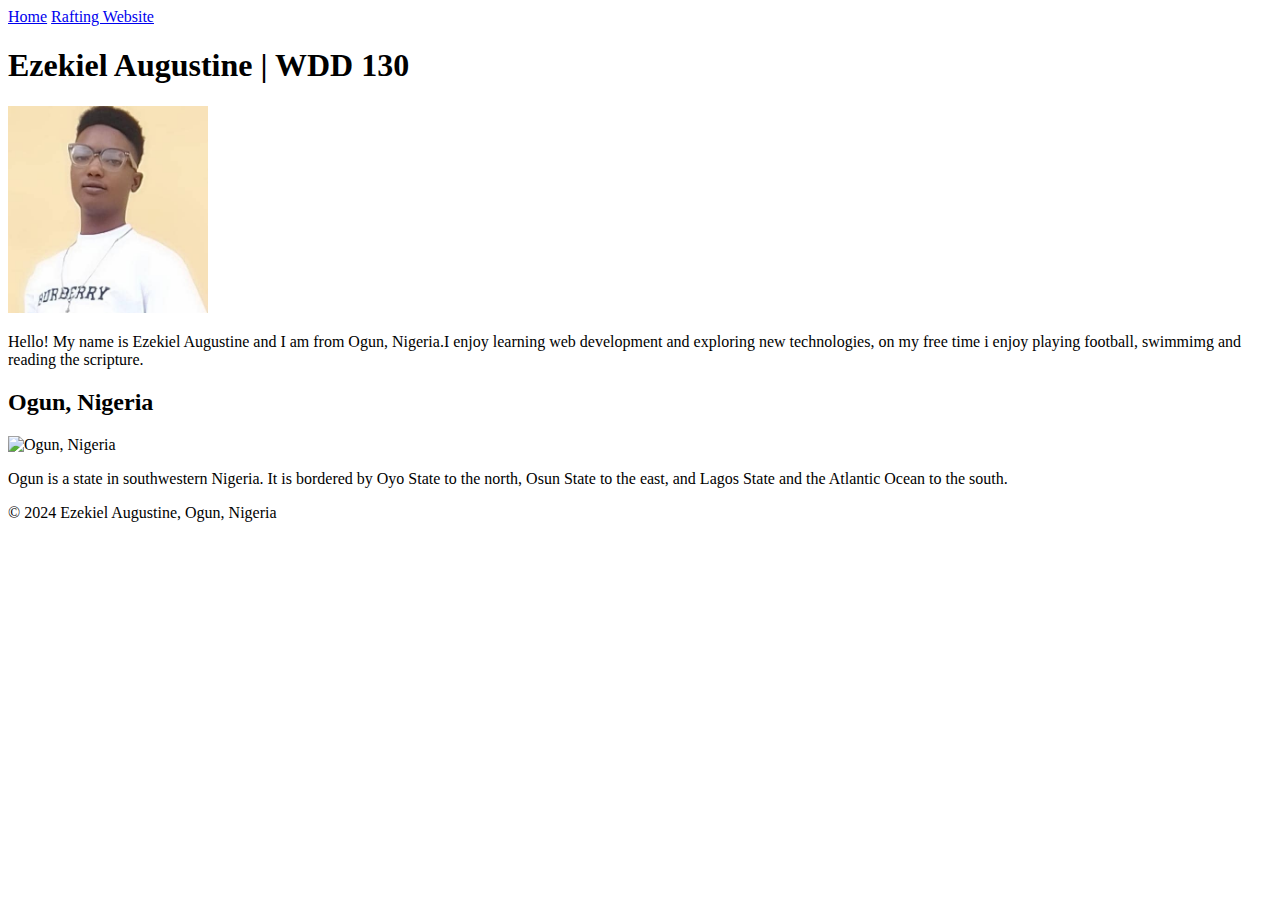
==== index.html @ fd069232 "Added meta tags and aside element to index.html" ====
<!DOCTYPE html>
<html lang="en-US">
<head>
  <meta charset="utf-8">
  <meta name="viewport" content="width=device-width,initial-scale=1.0">
  <meta name="description" content="Ezekiel Augustine's WDD 130 course home page">
  <meta name="author" content="Ezekiel Augustine">
  <title>Ezekiel Augustine | WDD 130</title>
  <link rel="stylesheet" href="styles.css">
</head>
<body>
  <header>
    <nav>
      <a href="#">Home</a>
      <a href="wwr/">Rafting Website</a>
    </nav>
  </header>
  <main>
    <h1>Ezekiel Augustine | WDD 130</h1>
    <img src="image/Ezekiel Augustine.jpg" alt="Hello, my name is Ezekiel Augustine" width="200">
    <p>Hello! My name is Ezekiel Augustine and I am from Ogun, Nigeria.I enjoy learning web development and exploring new technologies, on my free time i enjoy playing football, swimmimg and reading the scripture.</p>
  </main>
  <aside>
    <h2>Ogun, Nigeria</h2>
    <img src="image/ogun-nigeria.jpg" alt="Ogun, Nigeria" width="200">
    <p>Ogun is a state in southwestern Nigeria. It is bordered by Oyo State to the north, Osun State to the east, and Lagos State and the Atlantic Ocean to the south.</p>
  </aside>
  <footer>
    <p>&copy; 2024 Ezekiel Augustine, Ogun, Nigeria</p>
  </footer>
</body>
</html>
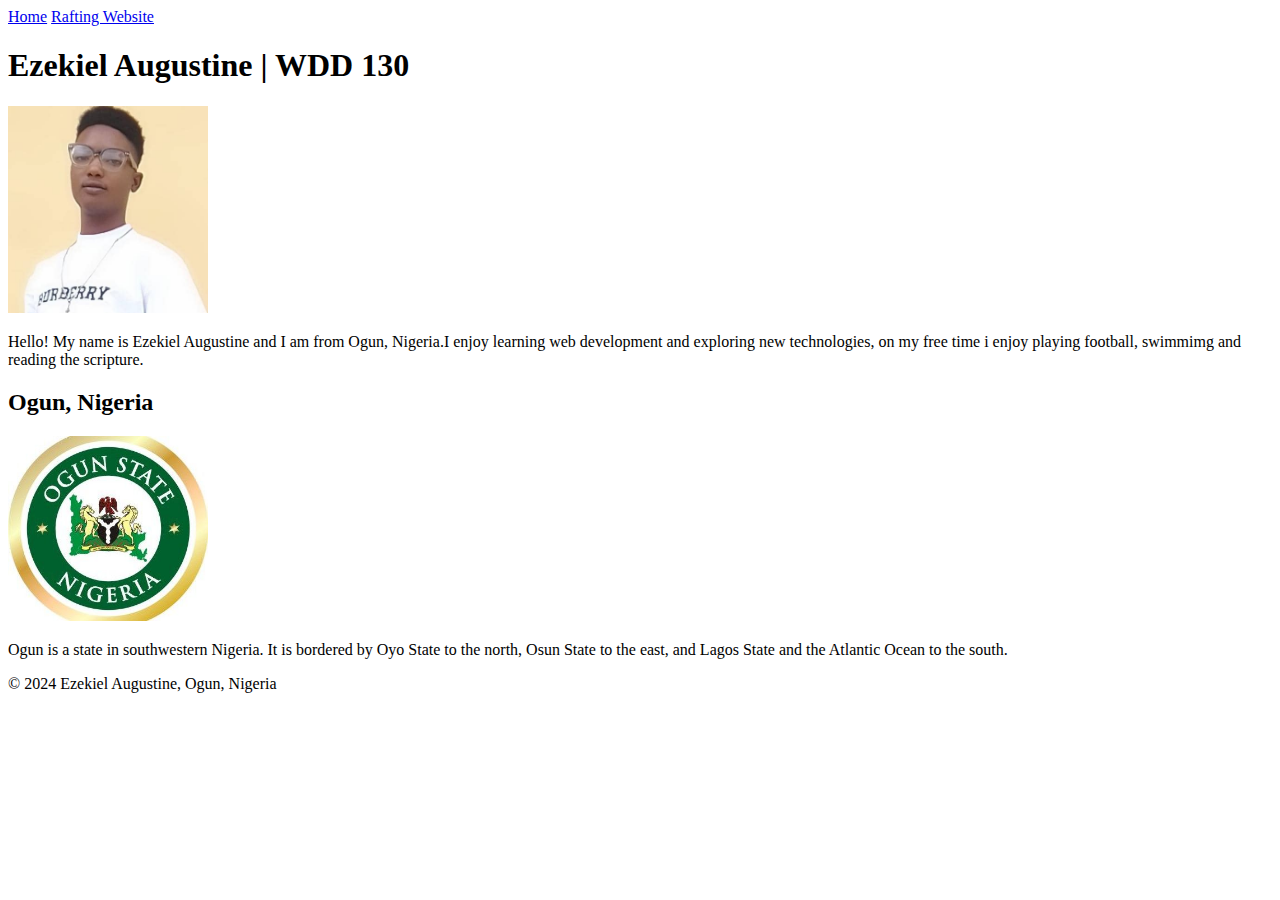
==== commit 81366f87: "Ogun, Nigeria" ====
--- a/index.html
+++ b/index.html
@@ -22,7 +22,7 @@
   </main>
   <aside>
     <h2>Ogun, Nigeria</h2>
-    <img src="image/ogun-nigeria.jpg" alt="Ogun, Nigeria" width="200">
+    <img src="image/ogun state nigeria.jpg" alt="Ogun, Nigeria" width="200">
     <p>Ogun is a state in southwestern Nigeria. It is bordered by Oyo State to the north, Osun State to the east, and Lagos State and the Atlantic Ocean to the south.</p>
   </aside>
   <footer>
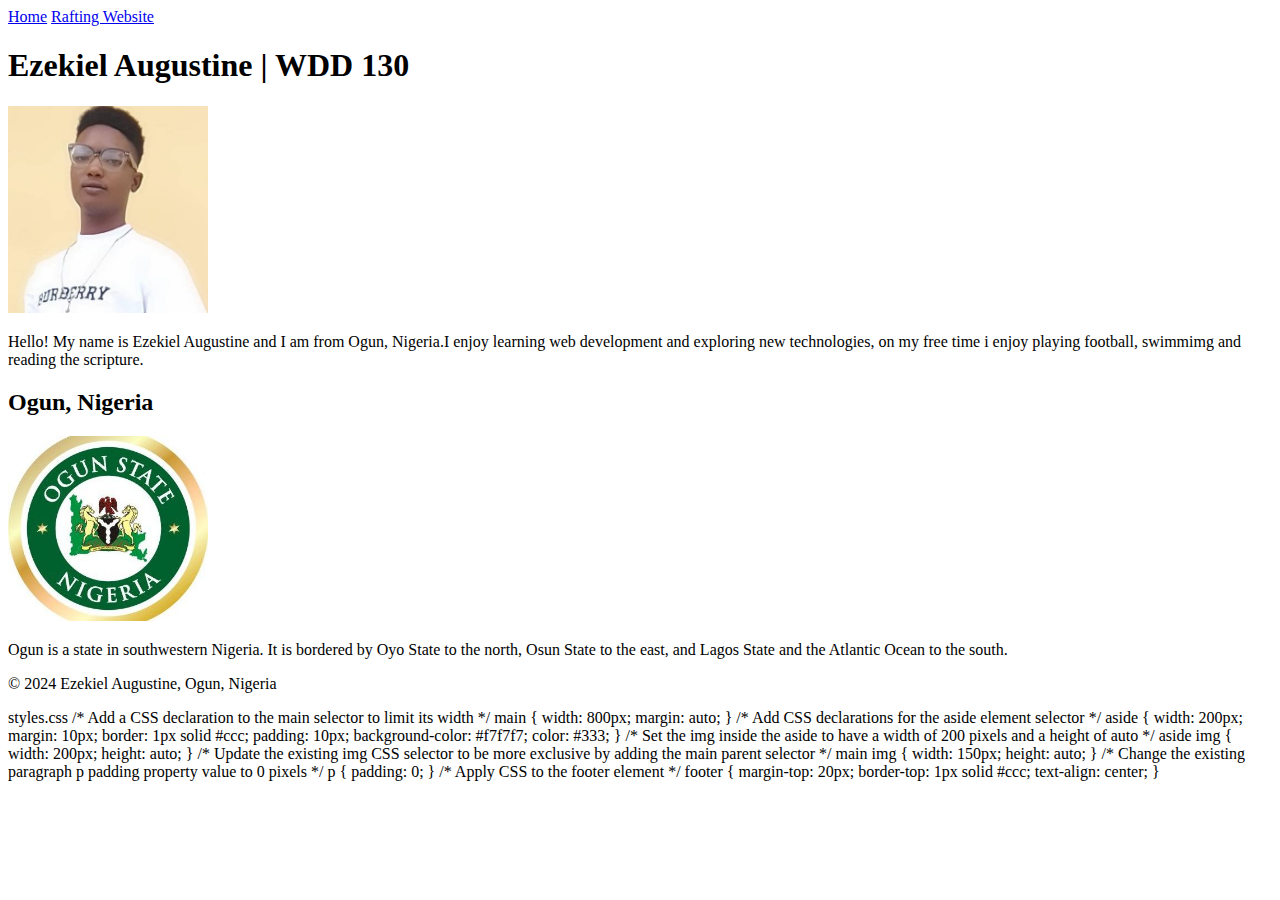
==== commit 4df07954: "changes with the full code" ====
--- a/index.html
+++ b/index.html
@@ -3,9 +3,9 @@
 <head>
   <meta charset="utf-8">
   <meta name="viewport" content="width=device-width,initial-scale=1.0">
+  <title>Ezekiel Augustine | WDD 130</title>
   <meta name="description" content="Ezekiel Augustine's WDD 130 course home page">
   <meta name="author" content="Ezekiel Augustine">
-  <title>Ezekiel Augustine | WDD 130</title>
   <link rel="stylesheet" href="styles.css">
 </head>
 <body>
@@ -29,4 +29,47 @@
     <p>&copy; 2024 Ezekiel Augustine, Ogun, Nigeria</p>
   </footer>
 </body>
-</html>+</html>
+
+
+styles.css
+
+/* Add a CSS declaration to the main selector to limit its width */
+main {
+  width: 800px;
+  margin: auto;
+}
+
+/* Add CSS declarations for the aside element selector */
+aside {
+  width: 200px;
+  margin: 10px;
+  border: 1px solid #ccc;
+  padding: 10px;
+  background-color: #f7f7f7;
+  color: #333;
+}
+
+/* Set the img inside the aside to have a width of 200 pixels and a height of auto */
+aside img {
+  width: 200px;
+  height: auto;
+}
+
+/* Update the existing img CSS selector to be more exclusive by adding the main parent selector */
+main img {
+  width: 150px;
+  height: auto;
+}
+
+/* Change the existing paragraph p padding property value to 0 pixels */
+p {
+  padding: 0;
+}
+
+/* Apply CSS to the footer element */
+footer {
+  margin-top: 20px;
+  border-top: 1px solid #ccc;
+  text-align: center;
+}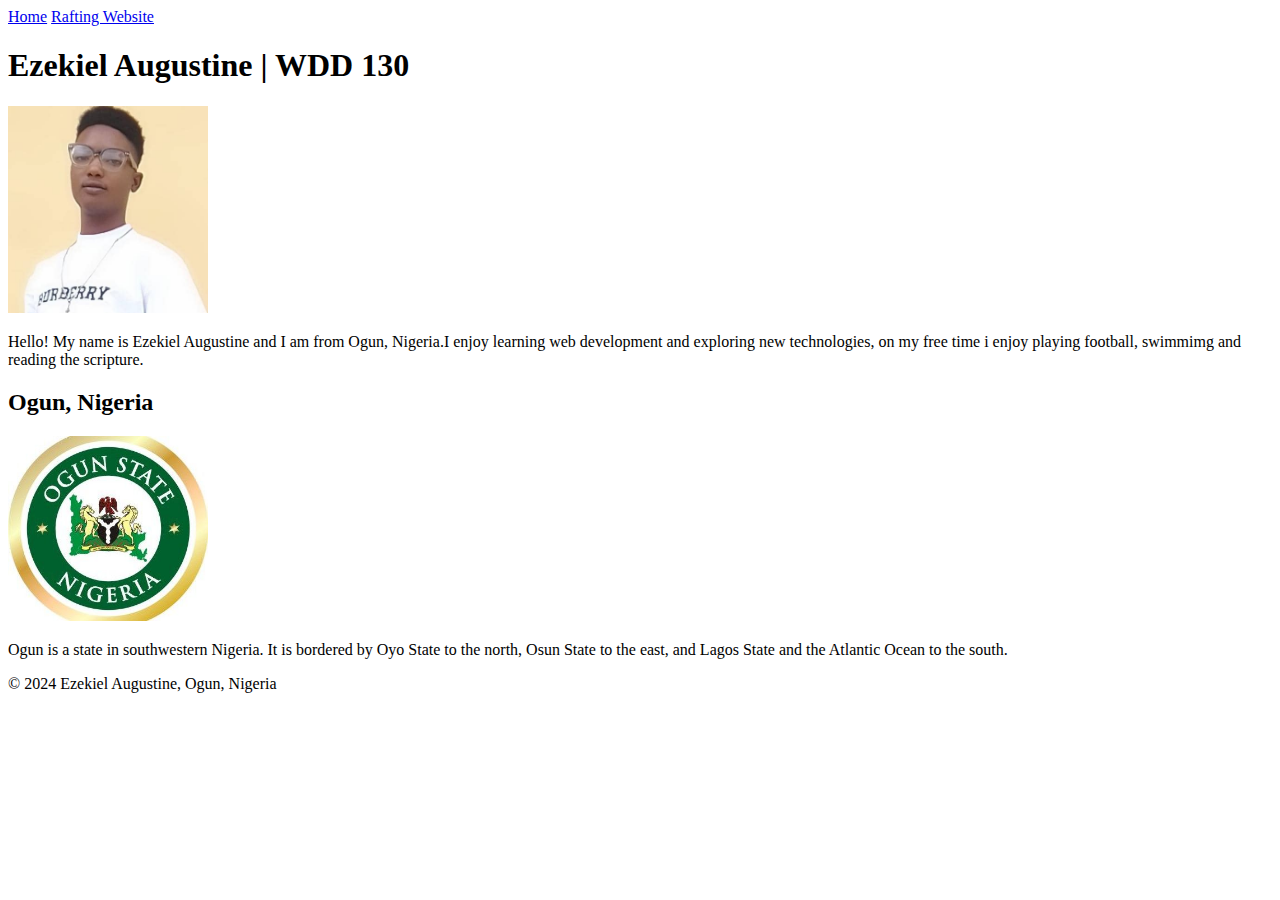
==== commit 172bbcab: "Assignment completed" ====
--- a/index.html
+++ b/index.html
@@ -29,47 +29,4 @@
     <p>&copy; 2024 Ezekiel Augustine, Ogun, Nigeria</p>
   </footer>
 </body>
-</html>
-
-
-styles.css
-
-/* Add a CSS declaration to the main selector to limit its width */
-main {
-  width: 800px;
-  margin: auto;
-}
-
-/* Add CSS declarations for the aside element selector */
-aside {
-  width: 200px;
-  margin: 10px;
-  border: 1px solid #ccc;
-  padding: 10px;
-  background-color: #f7f7f7;
-  color: #333;
-}
-
-/* Set the img inside the aside to have a width of 200 pixels and a height of auto */
-aside img {
-  width: 200px;
-  height: auto;
-}
-
-/* Update the existing img CSS selector to be more exclusive by adding the main parent selector */
-main img {
-  width: 150px;
-  height: auto;
-}
-
-/* Change the existing paragraph p padding property value to 0 pixels */
-p {
-  padding: 0;
-}
-
-/* Apply CSS to the footer element */
-footer {
-  margin-top: 20px;
-  border-top: 1px solid #ccc;
-  text-align: center;
-}+</html>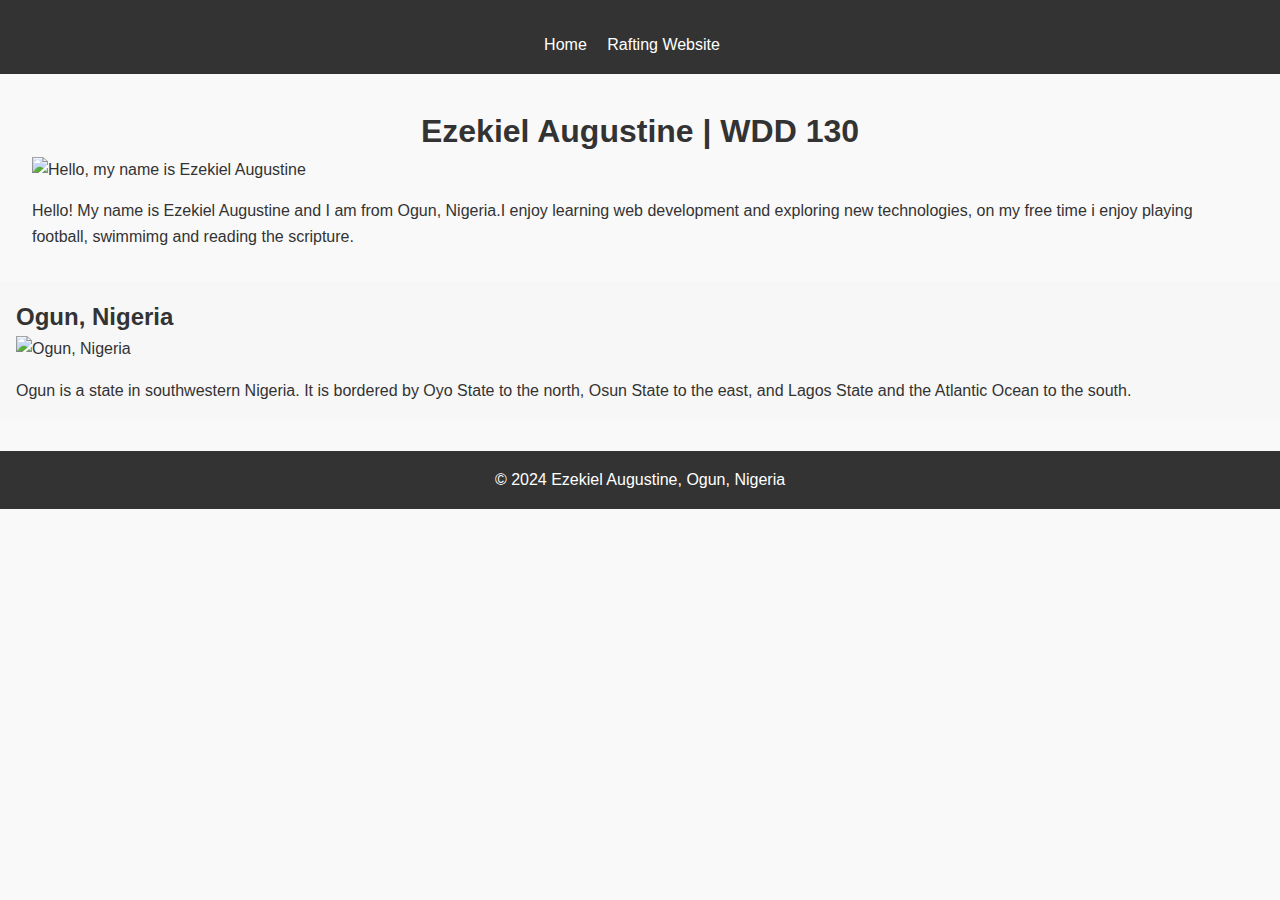
==== commit d2be2984: "Code Updated" ====
--- a/index.html
+++ b/index.html
@@ -17,12 +17,12 @@
   </header>
   <main>
     <h1>Ezekiel Augustine | WDD 130</h1>
-    <img src="image/Ezekiel Augustine.jpg" alt="Hello, my name is Ezekiel Augustine" width="200">
+    <img src="c:\Users\USER\OneDrive\Desktop\wdd130\image\Ezekiel Augustine.jpg" alt="Hello, my name is Ezekiel Augustine" width="50">
     <p>Hello! My name is Ezekiel Augustine and I am from Ogun, Nigeria.I enjoy learning web development and exploring new technologies, on my free time i enjoy playing football, swimmimg and reading the scripture.</p>
   </main>
   <aside>
     <h2>Ogun, Nigeria</h2>
-    <img src="image/ogun state nigeria.jpg" alt="Ogun, Nigeria" width="200">
+    <img src="c:\Users\USER\OneDrive\Desktop\wdd130\image\ogun state nigeria.jpg" alt="Ogun, Nigeria" width="100">
     <p>Ogun is a state in southwestern Nigeria. It is bordered by Oyo State to the north, Osun State to the east, and Lagos State and the Atlantic Ocean to the south.</p>
   </aside>
   <footer>
--- a/styles.css
+++ b/styles.css
@@ -0,0 +1,69 @@
+/* styles.css */
+
+/* Global Styles */
+* {
+    box-sizing: border-box;
+    margin: 0;
+    padding: 0;
+  }
+  
+  body {
+    font-family: Arial, sans-serif;
+    line-height: 1.6;
+    color: #333;
+    background-color: #f9f9f9;
+  }
+  
+  /* Header Styles */
+  header {
+    background-color: #333;
+    color: #fff;
+    padding: 1em;
+    text-align: center;
+  }
+  
+  header nav {
+    margin-top: 1em;
+  }
+  
+  header nav a {
+    color: #fff;
+    text-decoration: none;
+    margin-right: 1em;
+  }
+  
+  /* Main Styles */
+  main {
+    display: flex;
+    flex-direction: column;
+    align-items: center;
+    padding: 2em;
+  }
+  
+  main img {
+    width: 100%;
+    height: auto;
+    margin-bottom: 1em;
+  }
+  
+  /* Aside Styles */
+  aside {
+    background-color: #f7f7f7;
+    padding: 1em;
+    margin-bottom: 2em;
+  }
+  
+  aside img {
+    width: 100%;
+    height: auto;
+    margin-bottom: 1em;
+  }
+  
+  /* Footer Styles */
+  footer {
+    background-color: #333;
+    color: #fff;
+    padding: 1em;
+    text-align: center;
+    clear: both;
+  }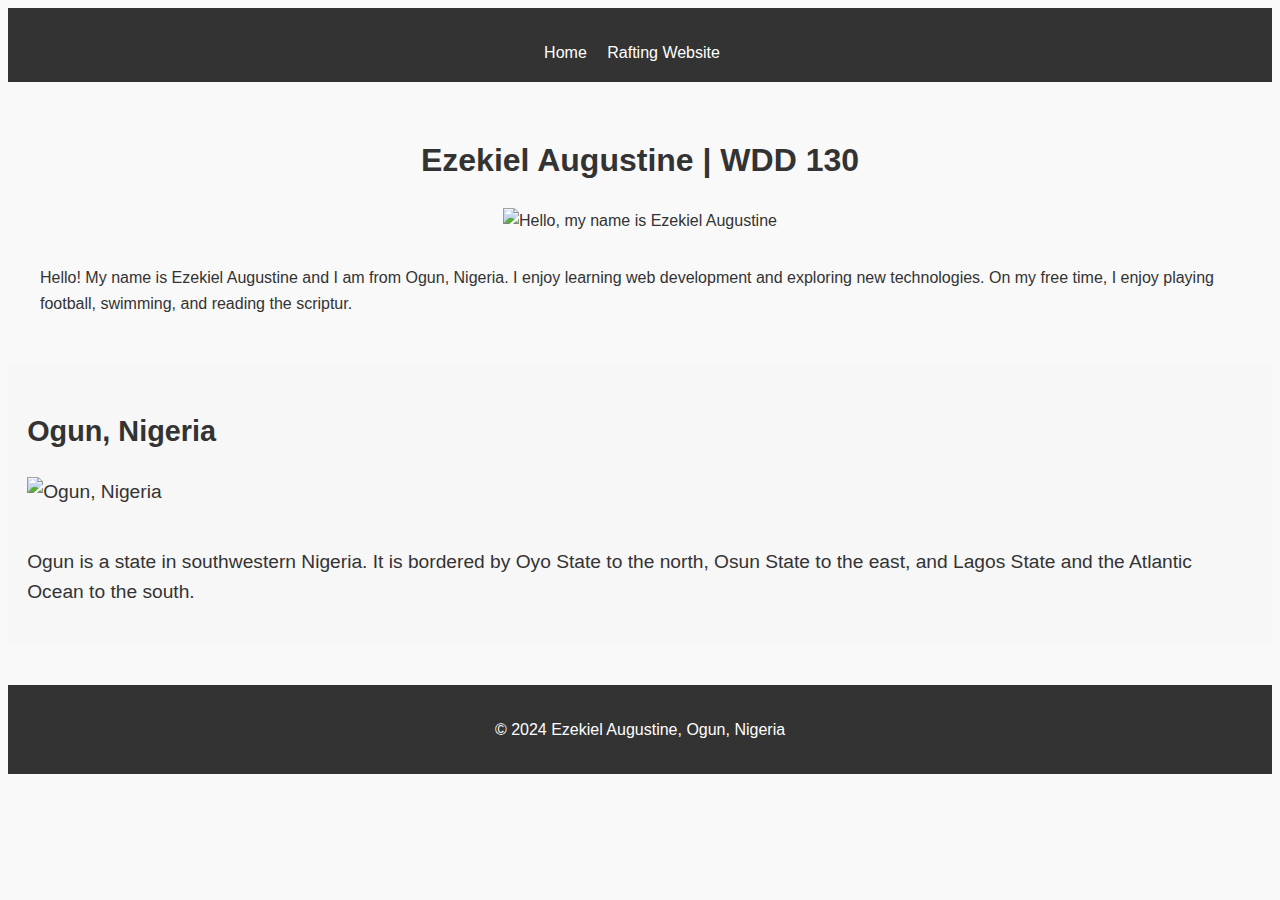
==== commit 16ccc451: "image updated" ====
--- a/index.html
+++ b/index.html
@@ -1,32 +1,32 @@
 <!DOCTYPE html>
 <html lang="en-US">
 <head>
-  <meta charset="utf-8">
-  <meta name="viewport" content="width=device-width,initial-scale=1.0">
-  <title>Ezekiel Augustine | WDD 130</title>
-  <meta name="description" content="Ezekiel Augustine's WDD 130 course home page">
-  <meta name="author" content="Ezekiel Augustine">
-  <link rel="stylesheet" href="styles.css">
+<meta charset="utf-8">
+<meta name="viewport" content="width=device-width,initial-scale=1.0">
+<title>Ezekiel Augustine | WDD 130</title>
+<meta name="description" content="Ezekiel Augustine's WDD 130 course home page">
+<meta name="author" content="Ezekiel Augustine">
+<link rel="stylesheet" href="styles.css">
 </head>
 <body>
-  <header>
-    <nav>
-      <a href="#">Home</a>
-      <a href="wwr/">Rafting Website</a>
-    </nav>
-  </header>
-  <main>
-    <h1>Ezekiel Augustine | WDD 130</h1>
-    <img src="c:\Users\USER\OneDrive\Desktop\wdd130\image\Ezekiel Augustine.jpg" alt="Hello, my name is Ezekiel Augustine" width="50">
-    <p>Hello! My name is Ezekiel Augustine and I am from Ogun, Nigeria.I enjoy learning web development and exploring new technologies, on my free time i enjoy playing football, swimmimg and reading the scripture.</p>
-  </main>
-  <aside>
-    <h2>Ogun, Nigeria</h2>
-    <img src="c:\Users\USER\OneDrive\Desktop\wdd130\image\ogun state nigeria.jpg" alt="Ogun, Nigeria" width="100">
-    <p>Ogun is a state in southwestern Nigeria. It is bordered by Oyo State to the north, Osun State to the east, and Lagos State and the Atlantic Ocean to the south.</p>
-  </aside>
-  <footer>
-    <p>&copy; 2024 Ezekiel Augustine, Ogun, Nigeria</p>
-  </footer>
+<header>
+<nav>
+<a href="#">Home</a>
+<a href="wwr/">Rafting Website</a>
+</nav>
+</header>
+<main>
+<h1>Ezekiel Augustine | WDD 130</h1>
+<img src="c:\Users\USER\OneDrive\Desktop\wdd130\image\Ezekiel-Augustine.jpg.jpg" alt="Hello, my name is Ezekiel Augustine">
+<p>Hello! My name is Ezekiel Augustine and I am from Ogun, Nigeria. I enjoy learning web development and exploring new technologies. On my free time, I enjoy playing football, swimming, and reading the scriptur.</p>
+</main>
+<aside>
+<h2>Ogun, Nigeria</h2>
+<img src="c:\Users\USER\OneDrive\Desktop\wdd130\image\ogun-state-nigeria.jpg" alt="Ogun, Nigeria">
+<p>Ogun is a state in southwestern Nigeria. It is bordered by Oyo State to the north, Osun State to the east, and Lagos State and the Atlantic Ocean to the south.</p>
+</aside>
+<footer>
+<p>&copy; 2024 Ezekiel Augustine, Ogun, Nigeria</p>
+</footer>
 </body>
 </html>--- a/styles.css
+++ b/styles.css
@@ -1,69 +1,83 @@
 /* styles.css */
 
 /* Global Styles */
-* {
-    box-sizing: border-box;
-    margin: 0;
-    padding: 0;
+
+- {
+  box-sizing: border-box;
+  margin: 0;
+  padding: 0;
   }
   
   body {
-    font-family: Arial, sans-serif;
-    line-height: 1.6;
-    color: #333;
-    background-color: #f9f9f9;
+  font-family: Arial, sans-serif;
+  line-height: 1.6;
+  color: #333;
+  background-color: #f9f9f9;
+  font-size: 16px; /* added base font size */
   }
   
   /* Header Styles */
+  
   header {
-    background-color: #333;
-    color: #fff;
-    padding: 1em;
-    text-align: center;
+  background-color: #333;
+  color: #fff;
+  padding: 1em;
+  text-align: center;
   }
   
   header nav {
-    margin-top: 1em;
+  margin-top: 1em;
   }
   
   header nav a {
-    color: #fff;
-    text-decoration: none;
-    margin-right: 1em;
+  color: #fff;
+  text-decoration: none;
+  margin-right: 1em;
   }
   
   /* Main Styles */
+  
   main {
-    display: flex;
-    flex-direction: column;
-    align-items: center;
-    padding: 2em;
+  display: flex;
+  flex-direction: column;
+  align-items: center;
+  padding: 2em;
   }
   
   main img {
-    width: 100%;
-    height: auto;
-    margin-bottom: 1em;
+  max-width: 100%; /* updated to use max-width */
+  height: auto;
+  margin-bottom: 1em;
   }
   
   /* Aside Styles */
+  
   aside {
-    background-color: #f7f7f7;
-    padding: 1em;
-    margin-bottom: 2em;
+  background-color: #f7f7f7;
+  padding: 1em;
+  margin-bottom: 2em;
+  font-size: 1.2rem; /* updated font size */
   }
   
   aside img {
-    width: 100%;
-    height: auto;
-    margin-bottom: 1em;
+  width: 200px; /* updated width */
+  height: auto;
+  margin-bottom: 1em;
   }
   
   /* Footer Styles */
+  
   footer {
-    background-color: #333;
-    color: #fff;
-    padding: 1em;
-    text-align: center;
-    clear: both;
+  background-color: #333;
+  color: #fff;
+  padding: 1em;
+  text-align: center;
+  clear: both;
+  margin-top: 20px; /* added margin-top _/
+  border-top: 1px solid #ccc; /_ added border-top _/
+  font-size: 1.2rem; /_ updated font size */
+  }
+  
+  p {
+  padding: 0; /* added padding reset */
   }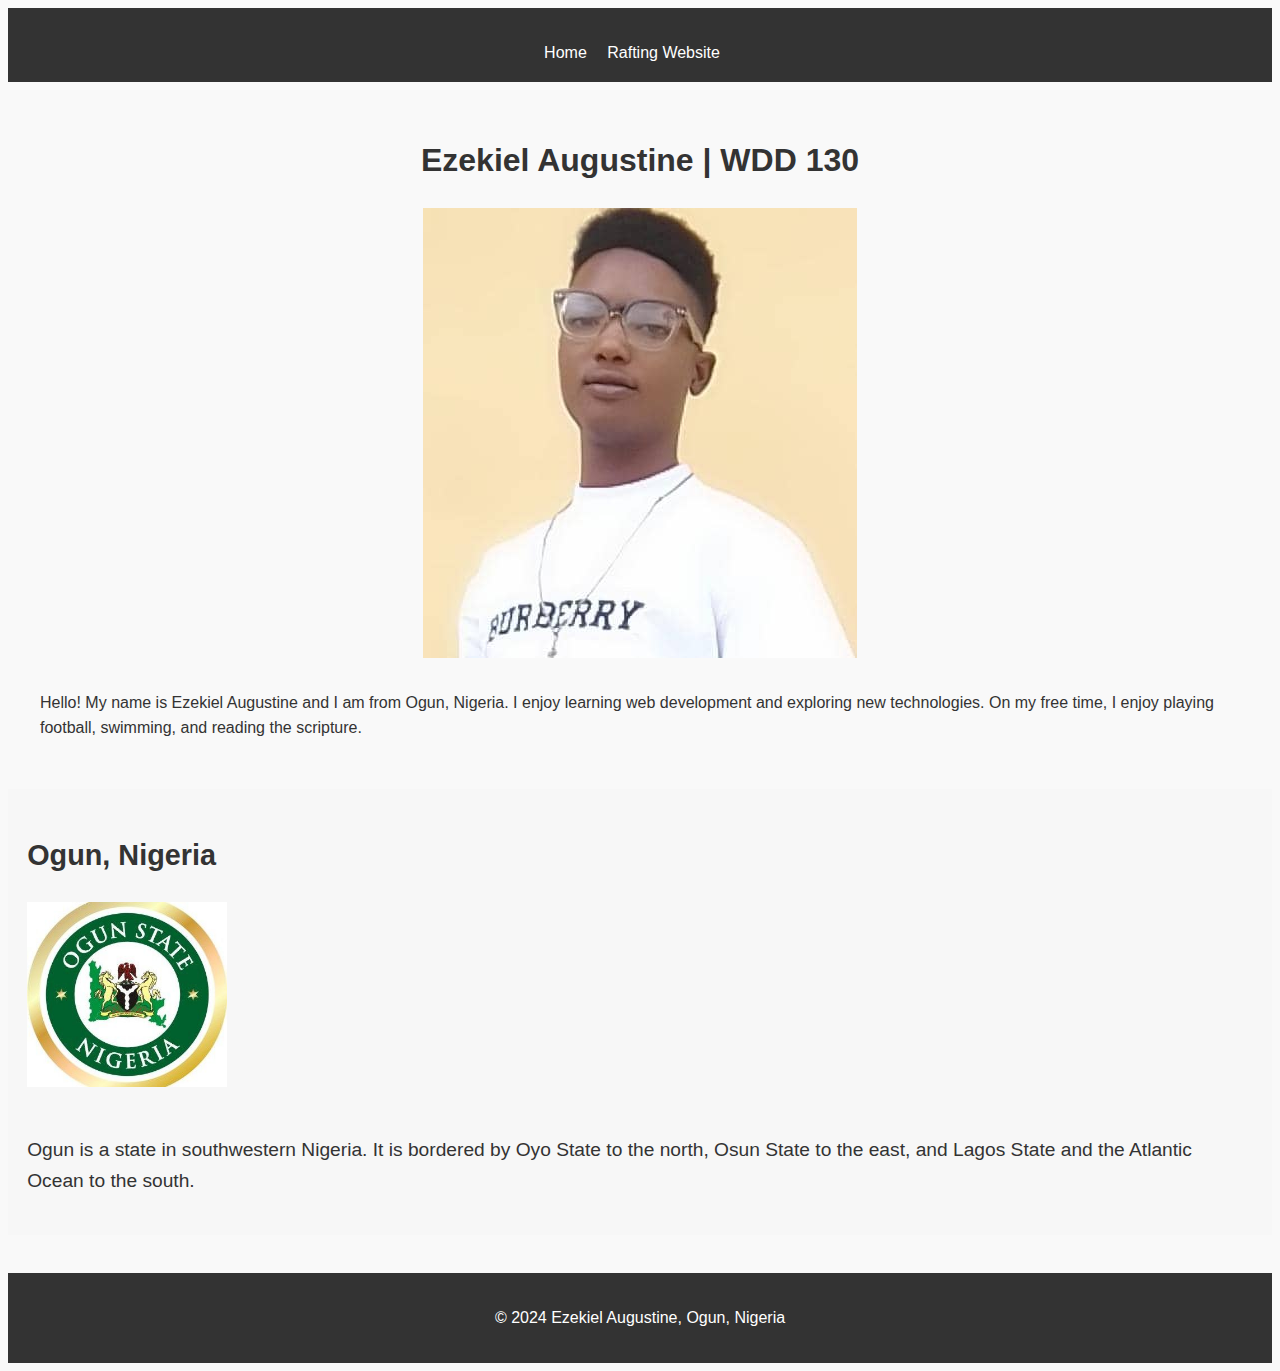
==== commit a411ac8c: "image updated" ====
--- a/index.html
+++ b/index.html
@@ -17,12 +17,12 @@
 </header>
 <main>
 <h1>Ezekiel Augustine | WDD 130</h1>
-<img src="c:\Users\USER\OneDrive\Desktop\wdd130\image\Ezekiel-Augustine.jpg.jpg" alt="Hello, my name is Ezekiel Augustine">
-<p>Hello! My name is Ezekiel Augustine and I am from Ogun, Nigeria. I enjoy learning web development and exploring new technologies. On my free time, I enjoy playing football, swimming, and reading the scriptur.</p>
+<img src="images\imageEzekiel-Augustine.jpg.jpg.jpg" alt="Hello, my name is Ezekiel Augustine">
+<p>Hello! My name is Ezekiel Augustine and I am from Ogun, Nigeria. I enjoy learning web development and exploring new technologies. On my free time, I enjoy playing football, swimming, and reading the scripture.</p>
 </main>
 <aside>
 <h2>Ogun, Nigeria</h2>
-<img src="c:\Users\USER\OneDrive\Desktop\wdd130\image\ogun-state-nigeria.jpg" alt="Ogun, Nigeria">
+<img src="images\ogun-state-nigeria.jpg" alt="Ogun, Nigeria">
 <p>Ogun is a state in southwestern Nigeria. It is bordered by Oyo State to the north, Osun State to the east, and Lagos State and the Atlantic Ocean to the south.</p>
 </aside>
 <footer>
